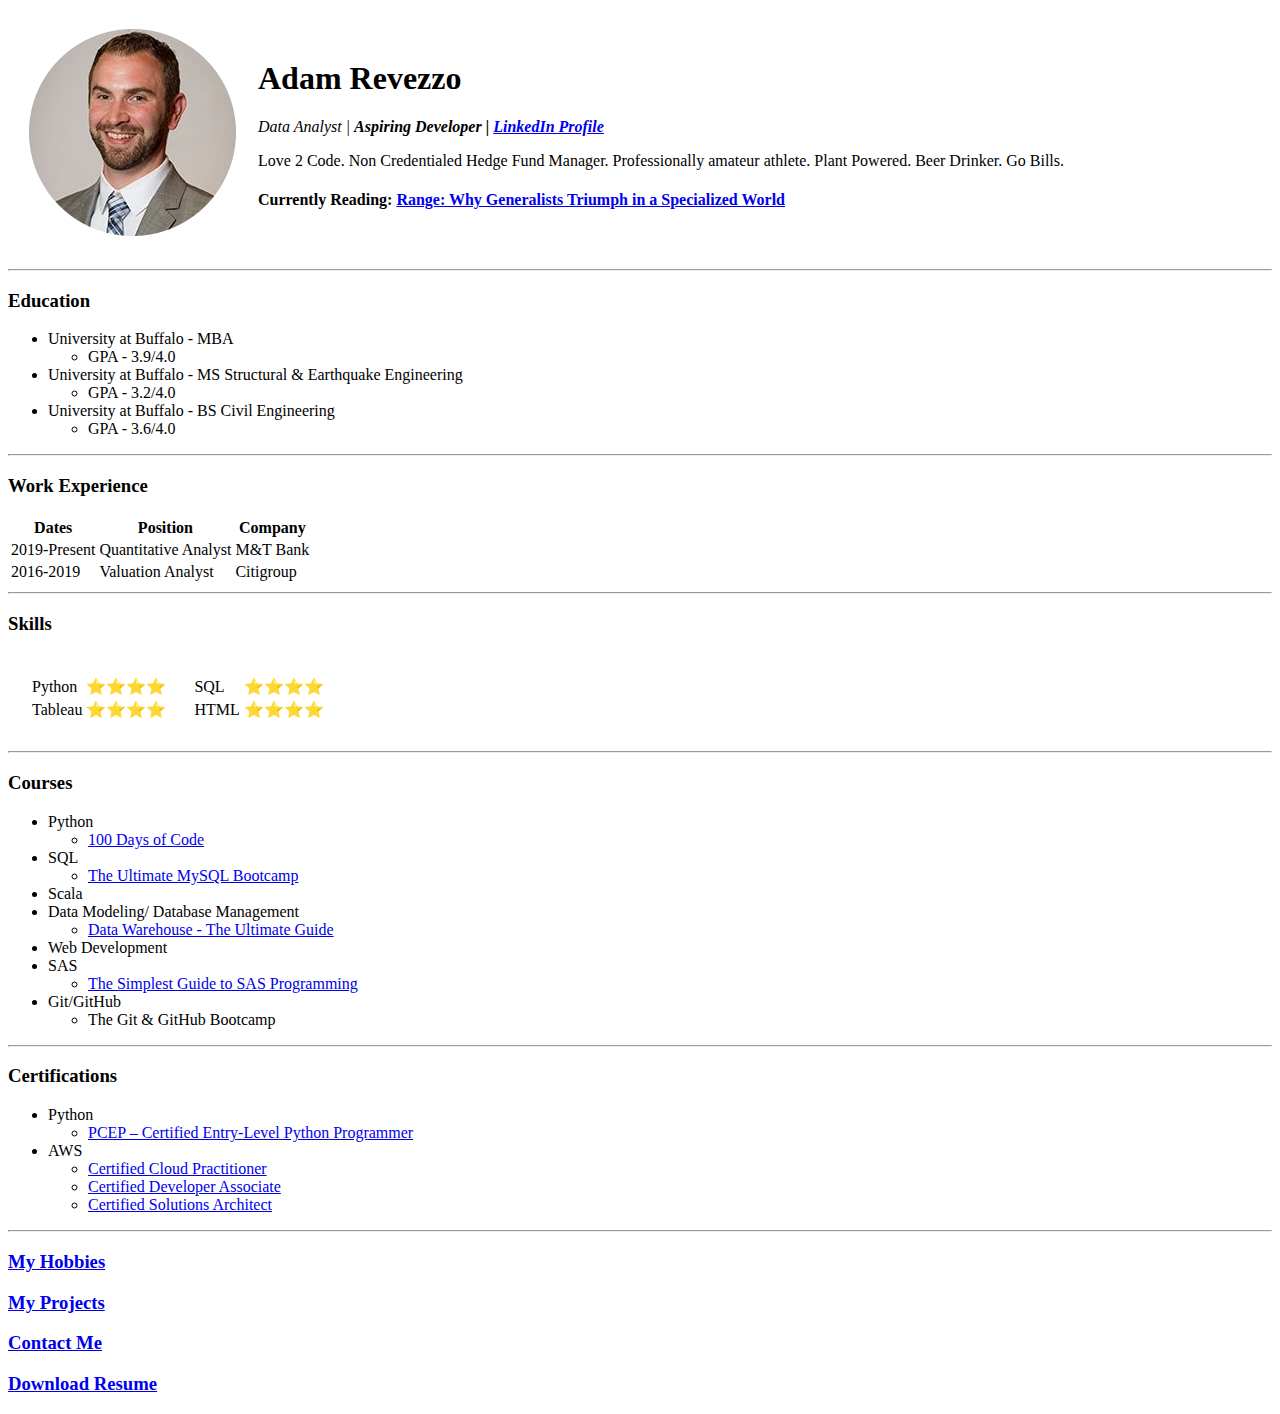
==== index.html @ 6c047268 "initial commit" ====
<!DOCTYPE html>
<html lang="en" dir="ltr">

  <head>
    <meta charset="utf-8">
    <title>Adam's Personal Site</title>
  </head>

  <body>
    <table cellspacing="20">
      <tr>
        <td><img src="images/headshot_circle.png" alt="Adam Revezzo Headshot"></td>
        <td>
          <h1>Adam Revezzo</h1>
          <p><em>Data Analyst | <strong>Aspiring Developer | <a href="https://www.linkedin.com/in/adam-revezzo/">LinkedIn Profile</a></strong></em></p>
          <p>Love 2 Code. Non Credentialed Hedge Fund Manager. Professionally amateur athlete. Plant Powered. Beer Drinker. Go Bills.</p>
          <h4>Currently Reading: <a href="https://www.goodreads.com/book/show/41795733-range">Range: Why Generalists Triumph in a Specialized World</a></h4>
        </td>
      </tr>
    </table>

    <!-- <img src="https://static.wixstatic.com/media/3e9823_4d2e184592744fa3b4e1bc33f30e1c61~mv2.jpg/v1/crop/x_0,y_8,w_225,h_225/fill/w_315,h_315,al_c,lg_1,q_80,enc_auto/Revezzo_Adam%20Headshot.jpg" alt="Adam Revezzo headshot"> -->
    <!-- <img src="images\headshot_normal.png" alt="Adam Revezzo Headshot"> -->



    <hr>

    <h3>Education</h3>
    <ul>
      <li>University at Buffalo - MBA</li>
      <ul>
        <li>GPA - 3.9/4.0</li>
      </ul>
      <li>University at Buffalo - MS Structural & Earthquake Engineering</li>
      <ul>
        <li>GPA - 3.2/4.0</li>
      </ul>
      <li>University at Buffalo - BS Civil Engineering</li>
      <ul>
        <li>GPA - 3.6/4.0</li>
      </ul>

    </ul>

    <hr>

    <h3>Work Experience</h3>
    <table>
      <thead>
        <tr>
          <th>Dates</th>
          <th>Position</th>
          <th>Company</th>
        </tr>
      </thead>

      <tbody>

        <tr>
          <td>2019-Present</td>
          <td>Quantitative Analyst</td>
          <td>M&T Bank</td>
        </tr>
        <tr>
          <td>2016-2019</td>
          <td>Valuation Analyst</td>
          <td>Citigroup</td>
        </tr>

      </tbody>

    </table>

    <hr>

    <h3>Skills</h3>
    <table cellspacing="20">
      <tr>
        <td>
          <table>
            <tr>
              <td>Python</td>
              <td>⭐⭐⭐⭐</td>
            </tr>
            <tr>
              <td>Tableau</td>
              <td>⭐⭐⭐⭐</td>
            </tr>
          </table>
        </td>
        <td>
          <table>
            <tr>
              <td>SQL</td>
              <td>⭐⭐⭐⭐</td>
            </tr>
            <tr>
              <td>HTML</td>
              <td>⭐⭐⭐⭐</td>
            </tr>
          </table>
        </td>

      </tr>
    </table>

    <hr>

    <h3>Courses</h3>
    <ul>
      <li>Python</li>
      <ul>
        <li><a href="https://www.udemy.com/certificate/UC-7efdc7bf-337c-4f11-9665-ba61938e52d1/">100 Days of Code</a></li>
      </ul>
      <li>SQL</li>
      <ul>
        <li><a href="https://www.udemy.com/certificate/UC-5b6f9105-dc5f-49b4-9527-2d064be8a254/">The Ultimate MySQL Bootcamp</a></li>
      </ul>
      <li>Scala</li>
      <li>Data Modeling/ Database Management</li>
      <ul>
        <li><a href="https://www.udemy.com/certificate/UC-3fed33c1-fb11-48db-9a0d-25c6c193a7cd/">Data Warehouse - The Ultimate Guide</a></li>
      </ul>
      <li>Web Development</li>
      <li>SAS</li>
      <ul>
        <li><a href="https://www.udemy.com/certificate/UC-813241d1-51e0-4ea7-b172-5c34dae66782/">The Simplest Guide to SAS Programming</a></li>
      </ul>
      <li>Git/GitHub</li>
      <ul>
        <li><a href="https://www.udemy.com/certificate/UC-d04022ae-f8ad-404a-a934-2fcff215e96e/"></a>The Git & GitHub Bootcamp</li>
      </ul>
    </ul>

    <hr>

    <h3>Certifications</h3>
    <ul>
      <li>Python</li>
      <ul>
        <li><a href="https://www.credly.com/badges/1bfb01a1-c280-4ece-a4c6-d64a846e2a77/public_url">PCEP – Certified Entry-Level Python Programmer</a></li>
      </ul>
      <li>AWS</li>
      <ul>
        <li><a href="https://www.udemy.com/certificate/UC-5b6f9105-dc5f-49b4-9527-2d064be8a254/">Certified Cloud Practitioner</a></li>
        <li><a href="https://www.udemy.com/certificate/UC-5b6f9105-dc5f-49b4-9527-2d064be8a254/">Certified Developer Associate</a></li>
        <li><a href="https://www.udemy.com/certificate/UC-5b6f9105-dc5f-49b4-9527-2d064be8a254/">Certified Solutions Architect</a></li>
      </ul>

    </ul>

    <hr>

    <h3><a href="hobbies.html">My Hobbies</a></h3>
    <h3><a href="projects.html">My Projects</a></h3>
    <h3><a href="contact.html">Contact Me</a></h3>
    <h3><a href="public/AR-Resume-QA.pdf" download="adam-revezzo-resume">Download Resume</a></h3>

  </body>

</html>
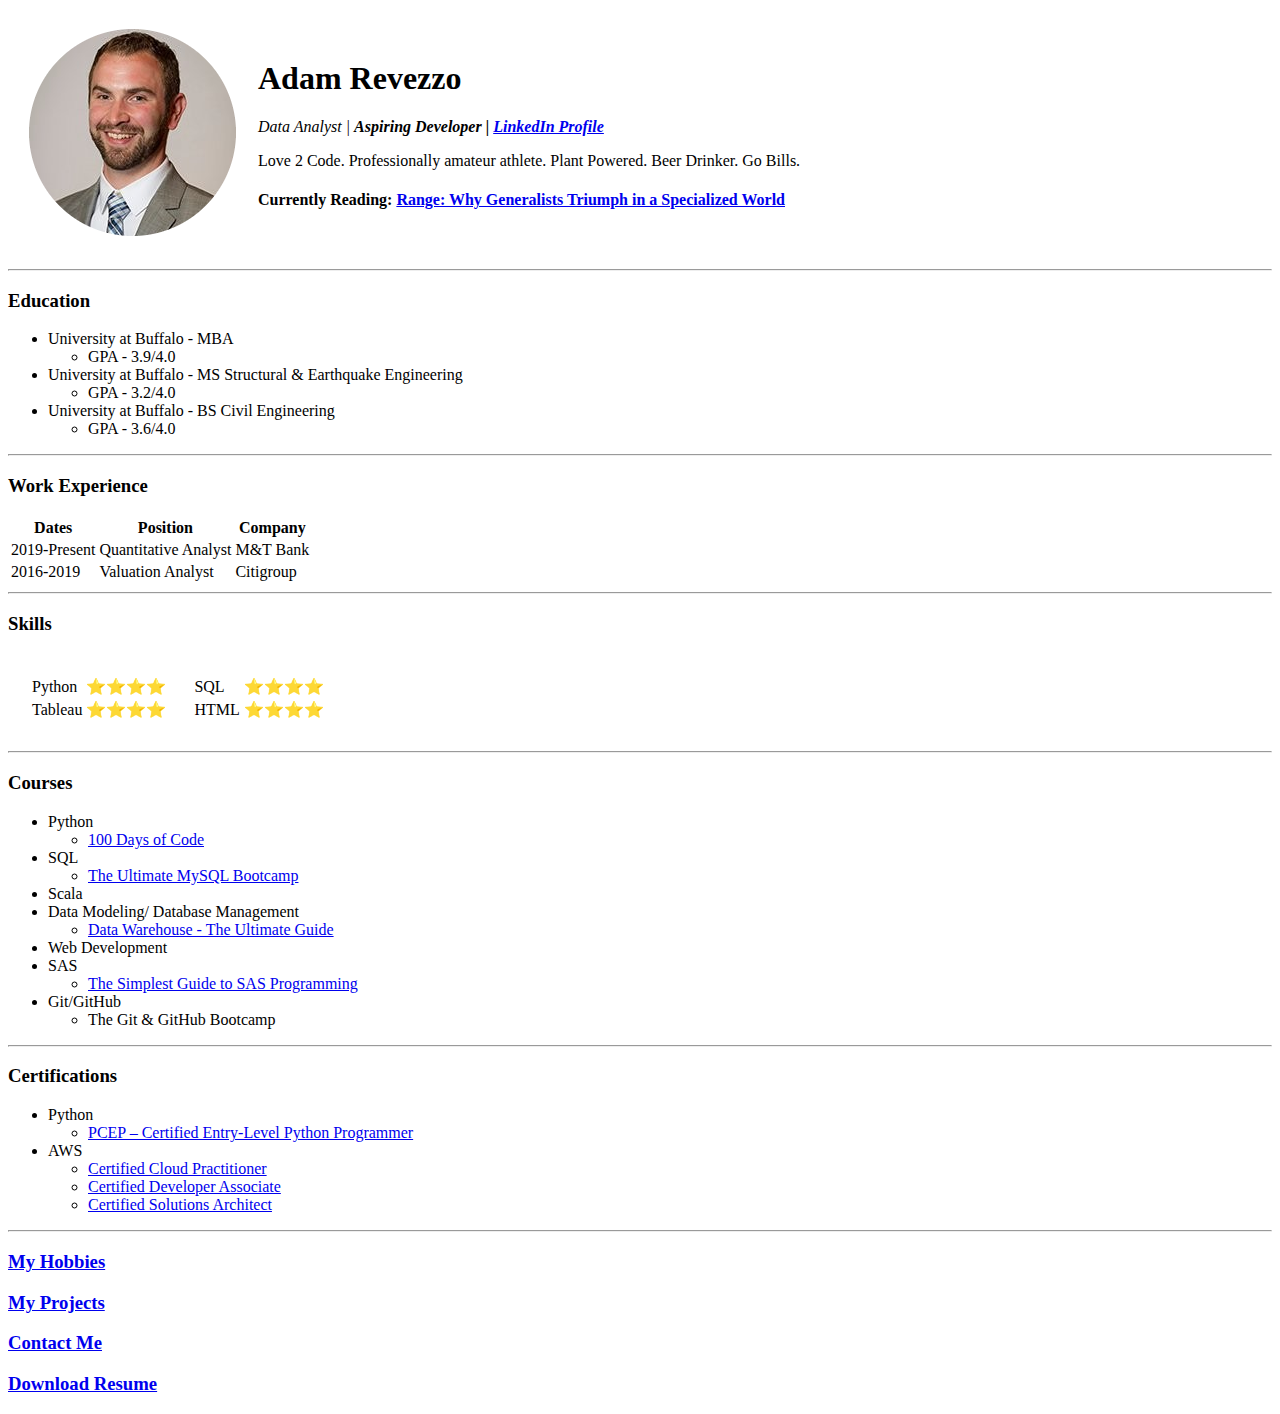
==== commit 4dd3c3b1: "update bio section" ====
--- a/index.html
+++ b/index.html
@@ -13,7 +13,7 @@
         <td>
           <h1>Adam Revezzo</h1>
           <p><em>Data Analyst | <strong>Aspiring Developer | <a href="https://www.linkedin.com/in/adam-revezzo/">LinkedIn Profile</a></strong></em></p>
-          <p>Love 2 Code. Non Credentialed Hedge Fund Manager. Professionally amateur athlete. Plant Powered. Beer Drinker. Go Bills.</p>
+          <p>Love 2 Code. Professionally amateur athlete. Plant Powered. Beer Drinker. Go Bills.</p> <!--Non Credentialed Hedge Fund Manager. -->
           <h4>Currently Reading: <a href="https://www.goodreads.com/book/show/41795733-range">Range: Why Generalists Triumph in a Specialized World</a></h4>
         </td>
       </tr>
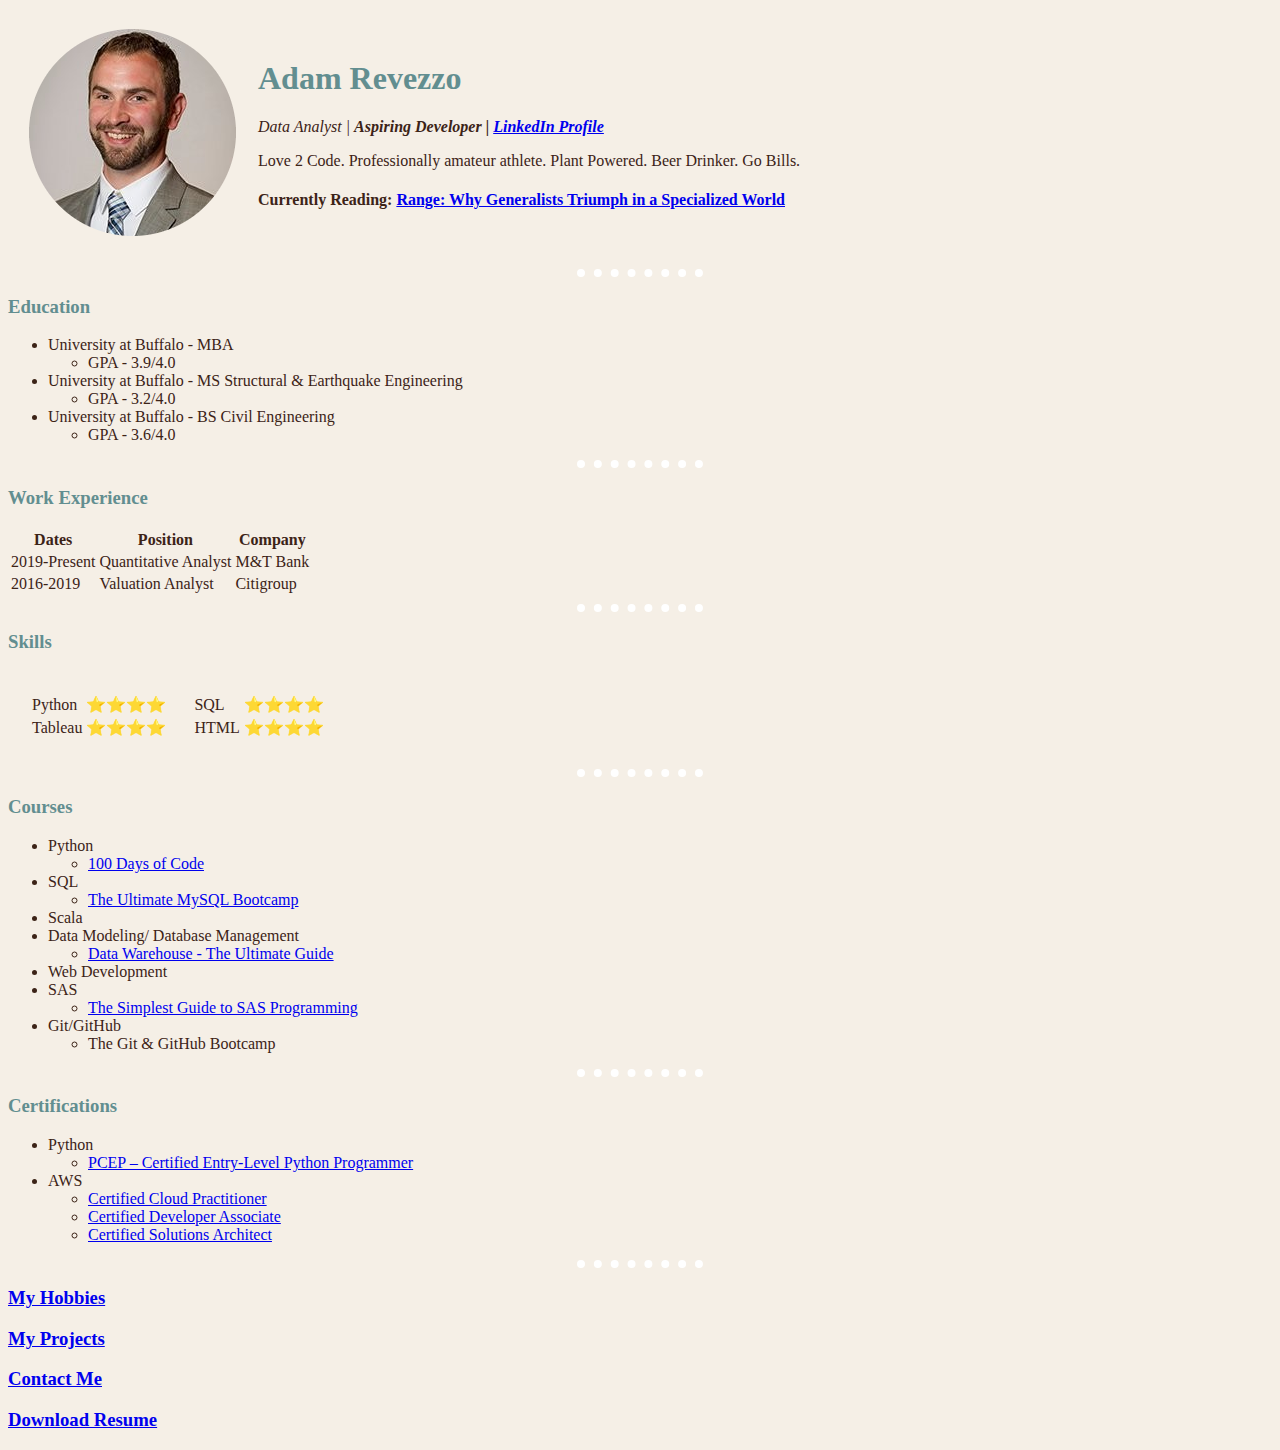
==== commit 0648ec21: "add basic css" ====
--- a/index.html
+++ b/index.html
@@ -4,6 +4,8 @@
   <head>
     <meta charset="utf-8">
     <title>Adam's Personal Site</title>
+    <link rel="stylesheet" href="css/styles.css">
+
   </head>
 
   <body>
--- a/css/styles.css
+++ b/css/styles.css
@@ -0,0 +1,17 @@
+h1,
+h3 {
+  color: #628E90;
+}
+
+body {
+  background-color: #F5EFE6;
+  color: #3C2317;
+}
+
+hr {
+  color: white;
+  border-style: dotted;
+  border-width: 8px 0 0 0;
+  height: 0;
+  width: 10%;
+}
